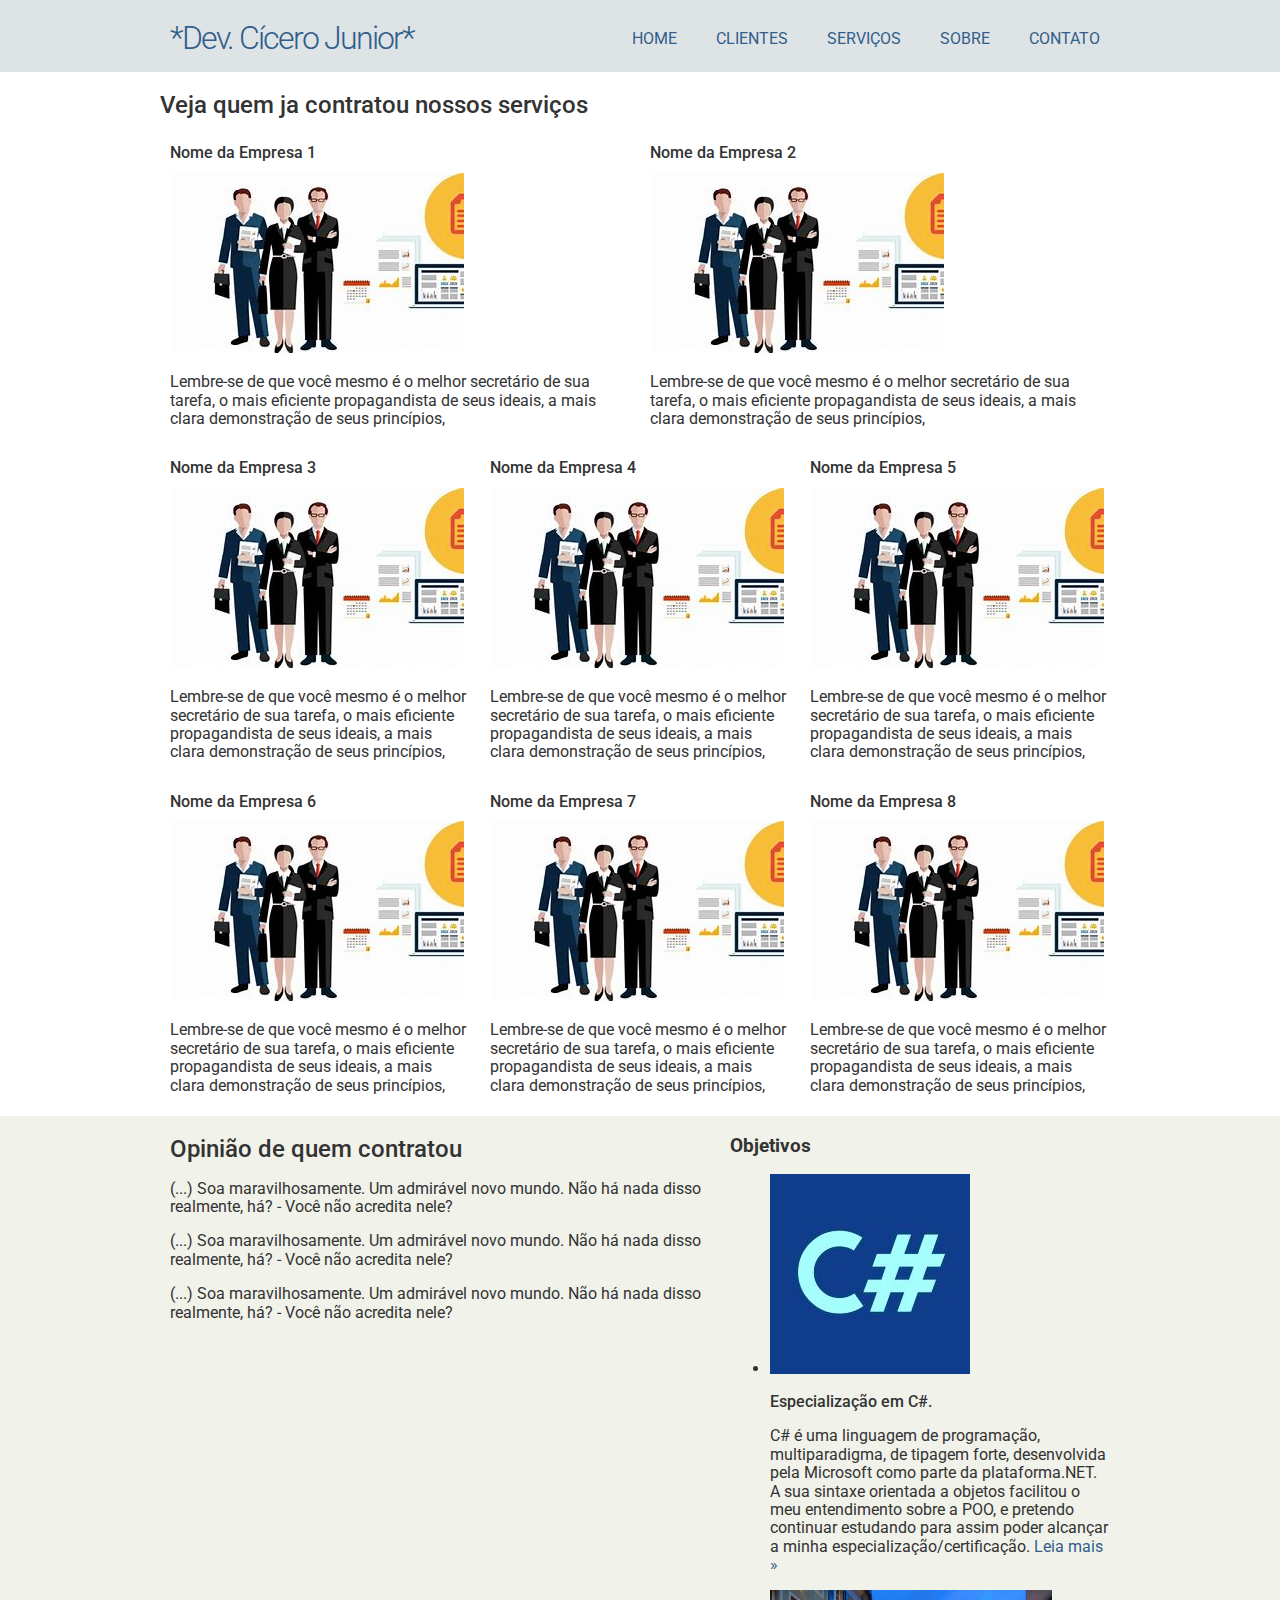
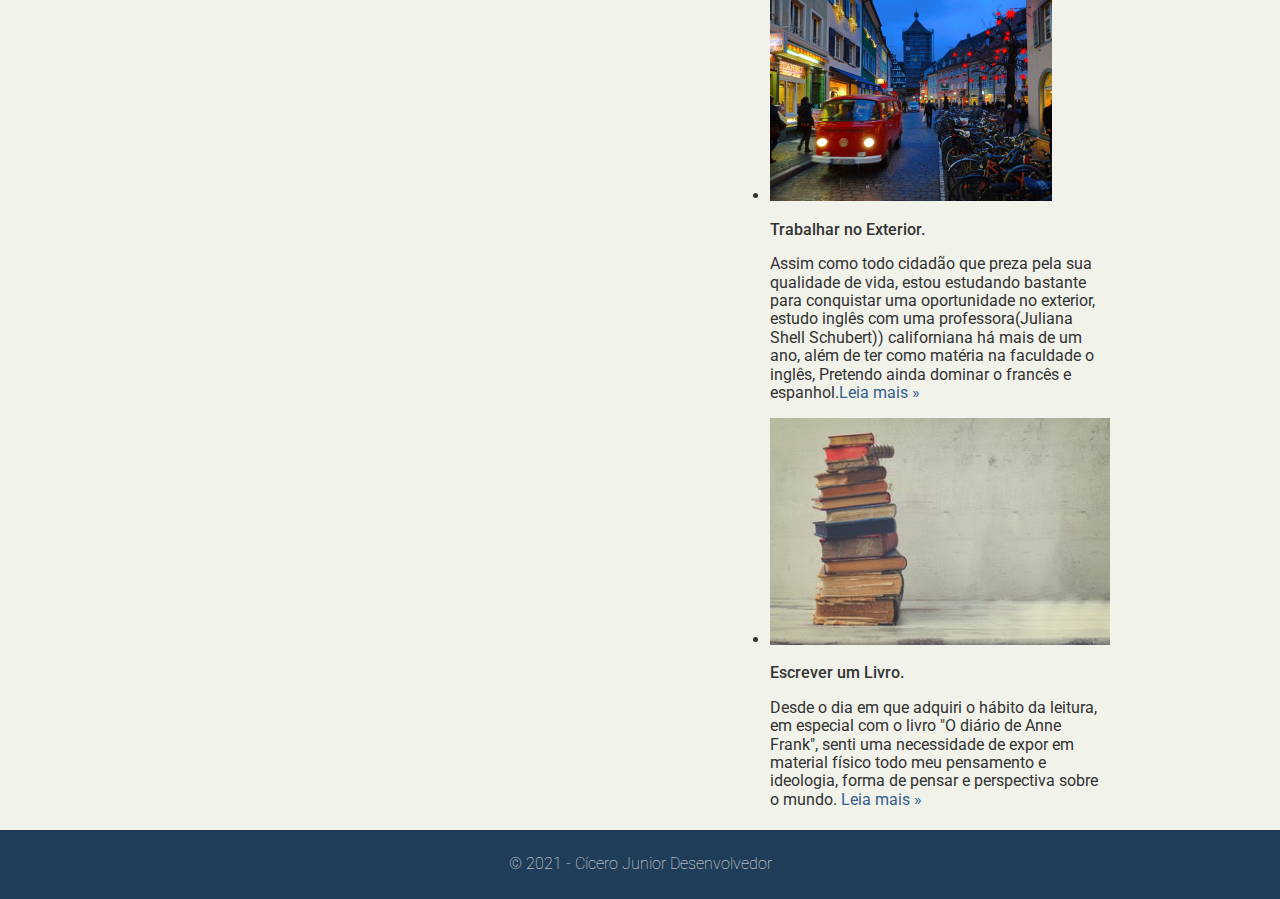
==== clientes.html @ 89241962 "Adicionar arquivos de projeto." ====
﻿<!DOCTYPE html>
<html lang="pt-br">
<head>
    <meta charset="utf-8" />
    <title>Cícero Junior - Desenvolvedor Web</title>
    <link rel="stylesheet" href="css/normalize.css" />
    <link rel="preconnect" href="https://fonts.gstatic.com">
    <link href="https://fonts.googleapis.com/css2?family=Roboto:wght@100;300;400;500;700&display=swap" rel="stylesheet" />
    <link rel="stylesheet" href="css/estilo.css" />
</head>
<body>
    <div class="header">
        <div class="linha">
            <header>
                <div class="coluna col4">
                    <h1 class="logo">*Dev. Cícero Junior*</h1>
                </div>
                <div class="coluna col8">
                    <nav>
                        <ul class="menu inline sem-marcador">
                            <li><a href="index.html">home</a></li>
                            <li><a href="clientes.html">clientes</a></li>
                            <li><a href="servicos.html">serviços</a></li>
                            <li><a href="sobre.html">sobre</a></li>
                            <li><a href="contato.html">contato</a></li>
                        </ul>
                    </nav>
                </div>
            </header>
        </div>
    </div>
    <div class="linha">
        <section>
            <h2>Veja quem ja contratou nossos serviços</h2>
            <div class="coluna col6">
                <h4>Nome da Empresa 1</h4>
                <img src="img/thumb-grande.jpeg" alt="" />
                <p>
                    Lembre-se de que você mesmo é o melhor secretário de sua tarefa,
                    o mais eficiente propagandista de seus ideais, a mais clara demonstração de seus princípios,
                </p>
            </div>
            <div class="coluna col6">
                <h4>Nome da Empresa 2</h4>
                <img src="img/thumb-grande.jpeg" alt="" />
                <p>
                    Lembre-se de que você mesmo é o melhor secretário de sua tarefa,
                    o mais eficiente propagandista de seus ideais, a mais clara demonstração de seus princípios,
                </p>
            </div>
            <div class="coluna col4">
                <h4>Nome da Empresa 3</h4>
                <img src="img/thumb-grande.jpeg" alt="" />
                <p>
                    Lembre-se de que você mesmo é o melhor secretário de sua tarefa,
                    o mais eficiente propagandista de seus ideais, a mais clara demonstração de seus princípios,
                </p>
            </div>
            <div class="coluna col4">
                <h4>Nome da Empresa 4</h4>
                <img src="img/thumb-grande.jpeg" alt="" />
                <p>
                    Lembre-se de que você mesmo é o melhor secretário de sua tarefa,
                    o mais eficiente propagandista de seus ideais, a mais clara demonstração de seus princípios,
                </p>
            </div>
            <div class="coluna col4">
                <h4>Nome da Empresa 5</h4>
                <img src="img/thumb-grande.jpeg" alt="" />
                <p>
                    Lembre-se de que você mesmo é o melhor secretário de sua tarefa,
                    o mais eficiente propagandista de seus ideais, a mais clara demonstração de seus princípios,
                </p>
            </div>
            <div class="coluna col4">
                <h4>Nome da Empresa 6</h4>
                <img src="img/thumb-grande.jpeg" alt="" />
                <p>
                    Lembre-se de que você mesmo é o melhor secretário de sua tarefa,
                    o mais eficiente propagandista de seus ideais, a mais clara demonstração de seus princípios,
                </p>
            </div>
            <div class="coluna col4">
                <h4>Nome da Empresa 7</h4>
                <img src="img/thumb-grande.jpeg" alt="" />
                <p>
                    Lembre-se de que você mesmo é o melhor secretário de sua tarefa,
                    o mais eficiente propagandista de seus ideais, a mais clara demonstração de seus princípios,
                </p>
            </div>
            <div class="coluna col4">
                <h4>Nome da Empresa 8</h4>
                <img src="img/thumb-grande.jpeg" alt="" />
                <p>
                    Lembre-se de que você mesmo é o melhor secretário de sua tarefa,
                    o mais eficiente propagandista de seus ideais, a mais clara demonstração de seus princípios,
                </p>
            </div>
        </section>
    </div>
    <div class="conteudo-extra">
        <div class="linha">
            <div class="coluna col7">
                <section>
                    <h2>Opinião de quem contratou</h2>
                    <p>
                        (...) Soa maravilhosamente. Um admirável novo mundo. Não há nada disso realmente, há?
                        - Você não acredita nele?
                    </p>
                    <p>
                        (...) Soa maravilhosamente. Um admirável novo mundo. Não há nada disso realmente, há?
                        - Você não acredita nele?
                    </p>
                    <p>
                        (...) Soa maravilhosamente. Um admirável novo mundo. Não há nada disso realmente, há?
                        - Você não acredita nele?
                    </p>
                </section>
            </div>
            <div class="coluna col5">
                <h3><strong>Objetivos</strong></h3>
                <ul>
                    <li>
                        <img src="img/Csharp.jpeg" alt="" />
                        <h4>Especialização em C#.</h4>
                        <p>
                            C# é uma linguagem de programação, multiparadigma, de tipagem forte, desenvolvida pela Microsoft como parte da plataforma.NET.
                            A sua sintaxe orientada a objetos ﻿facilitou o meu entendimento sobre a POO, e pretendo continuar estudando para assim poder
                            alcançar a minha especialização/certificação. <a href="">Leia mais &raquo;</a>
                        </p>
                    </li>
                    <li>
                        <img src="img/europa.jpeg" alt="" />
                        <h4>Trabalhar no Exterior.</h4>
                        <p>
                            Assim como todo cidadão que preza pela sua qualidade de vida, estou estudando bastante para conquistar uma oportunidade no exterior,
                            estudo inglês com uma professora(Juliana Shell Schubert)) californiana há mais de um ano, além de ter como matéria na faculdade o inglês,
                            Pretendo ainda dominar o francês e espanhol.<a href="">Leia mais &raquo;</a>
                        </p>
                    </li>
                    <li>
                        <img src="img/livros.jpeg" alt="" />
                        <h4>Escrever um Livro.</h4>
                        <p>
                            Desde o dia em que adquiri o hábito da leitura, em especial com o livro "O diário de Anne Frank", senti uma necessidade de expor
                            em material físico todo meu pensamento e ideologia, forma de pensar e perspectiva sobre o mundo.﻿ <a href="">Leia mais &raquo;</a>
                        </p>
                    </li>
                </ul>
            </div>
        </div>
    </div>
    <div class="footer">
        <div class="linha">
            <footer>
                <div class="coluna col12">
                    <span>&copy; 2021 - Cícero Junior Desenvolvedor </span>

                </div>
            </footer>
        </div>
    </div>
</body>
</html>
---- css/estilo.css ----
body{
	font-family: 'Roboto', sans-serif;
	color: #333;
}
a:link, a:active, a:visited{
	color: #315e8a;
	text-decoration: none;
}
a:hover{
	text-decoration: underline;
}
/* grid 960px*/
.linha{
	width: 960px;
	margin: 0 auto;
	overflow: auto;
	padding: 5px 0;
}
.coluna{
	padding: 0 10px;
	float: left;
}
.col1{
	width: 60px;
}
col2{
	width: 140px;
}
.col3{
	width: 220px;
}
.col4{
	width: 300px;
}
.col5{
	width: 380px;
}
.col6{
	width: 460px;
}
.col7{
	width: 540px;
}
.col8{
	width: 620px;
}
.col9{
	width: 700px;
}
.col10{
	width: 780px;
}
.col11{
	width: 860px;
}
.col12{
	width: 940px;
}
/* estilos reutilizaveis */
.sem-padding{
	padding: 0 !important;
}
.sem-margin{
	margin: 0 !important;
}
h1, h2, h3, h4, h5, h6{
	font-weight: 500;
	margin: 15px 0 10px 0;
}
ul li, ol li{
	margin-bottom: 5px;
}
ul.inline li, ol.inline li{
	display: inline;
	margin-right: 15px;
}
ul.inline li:last-child, ol.inline li:last-child {
	margin-right: 0px;
}
ul.sem-marcador, ol.sem-marcador{
	list-style: none;
}
a.botao, input.botao{
	background: #1f3c58;
	padding: 5px 10px;
	border-radius: 3px;
	color: #ebebeb;
	cursor: pointer;
	margin: 5px 0;
	display: inline-block;
	border: none;
}
a.botao:hover, input.botao:hover {
	background: #315e8a;
	text-decoration: none;
}
img{
	max-width: 100%;
	height: auto;
}
/*layout do site*/
.header{
	background: #dee3e6;
}
h1.logo{
	font-weight: 300;
	color: #315e8a;
	letter-spacing: -2px;
}
.conteudo-extra{
	background: #f1f2ea;
}
.footer{
	background: #1f3c58;
	color: #ebebeb;
	padding: 20px 0;
	text-align: center;
	font-weight: 100;
}
.menu{
	text-transform: uppercase;
	text-align: right;
	margin-top: 25px;
}
.menu li a{
	padding: 5px 10px;
	border-radius: 3px;
}
.menu li a:hover{
	text-decoration: none;
	background: #1f3c58;
	color: #ebebeb;
}
ul.noticias li{
	clear: both;
	display: block;
	overflow: hidden;
	margin-bottom: 20px;
}
ul.noticias li img{
	width: 70px;
	height: auto;
	margin-right: 10px;
	float: left;
}
ul.noticias li h4{
	margin: -2px 0 5px 0;
	font-weight: 500;
}
ul.noticias li p{
	margin: 5px 0;
	font-weight: 300;
}
ul.noticias li p a{
	font-weight: 500;
}
.contato label{
	display: block;
	font-size: 13px;
	font-weight: 300;
}
.contato input, .contato textarea{
	display: block;
	margin-bottom: 15px;
	padding: 5px 2%;
	width: 96%;
}
.contato textarea{
	height: 150px;
}
.contato input.botao{
	width: auto;
}
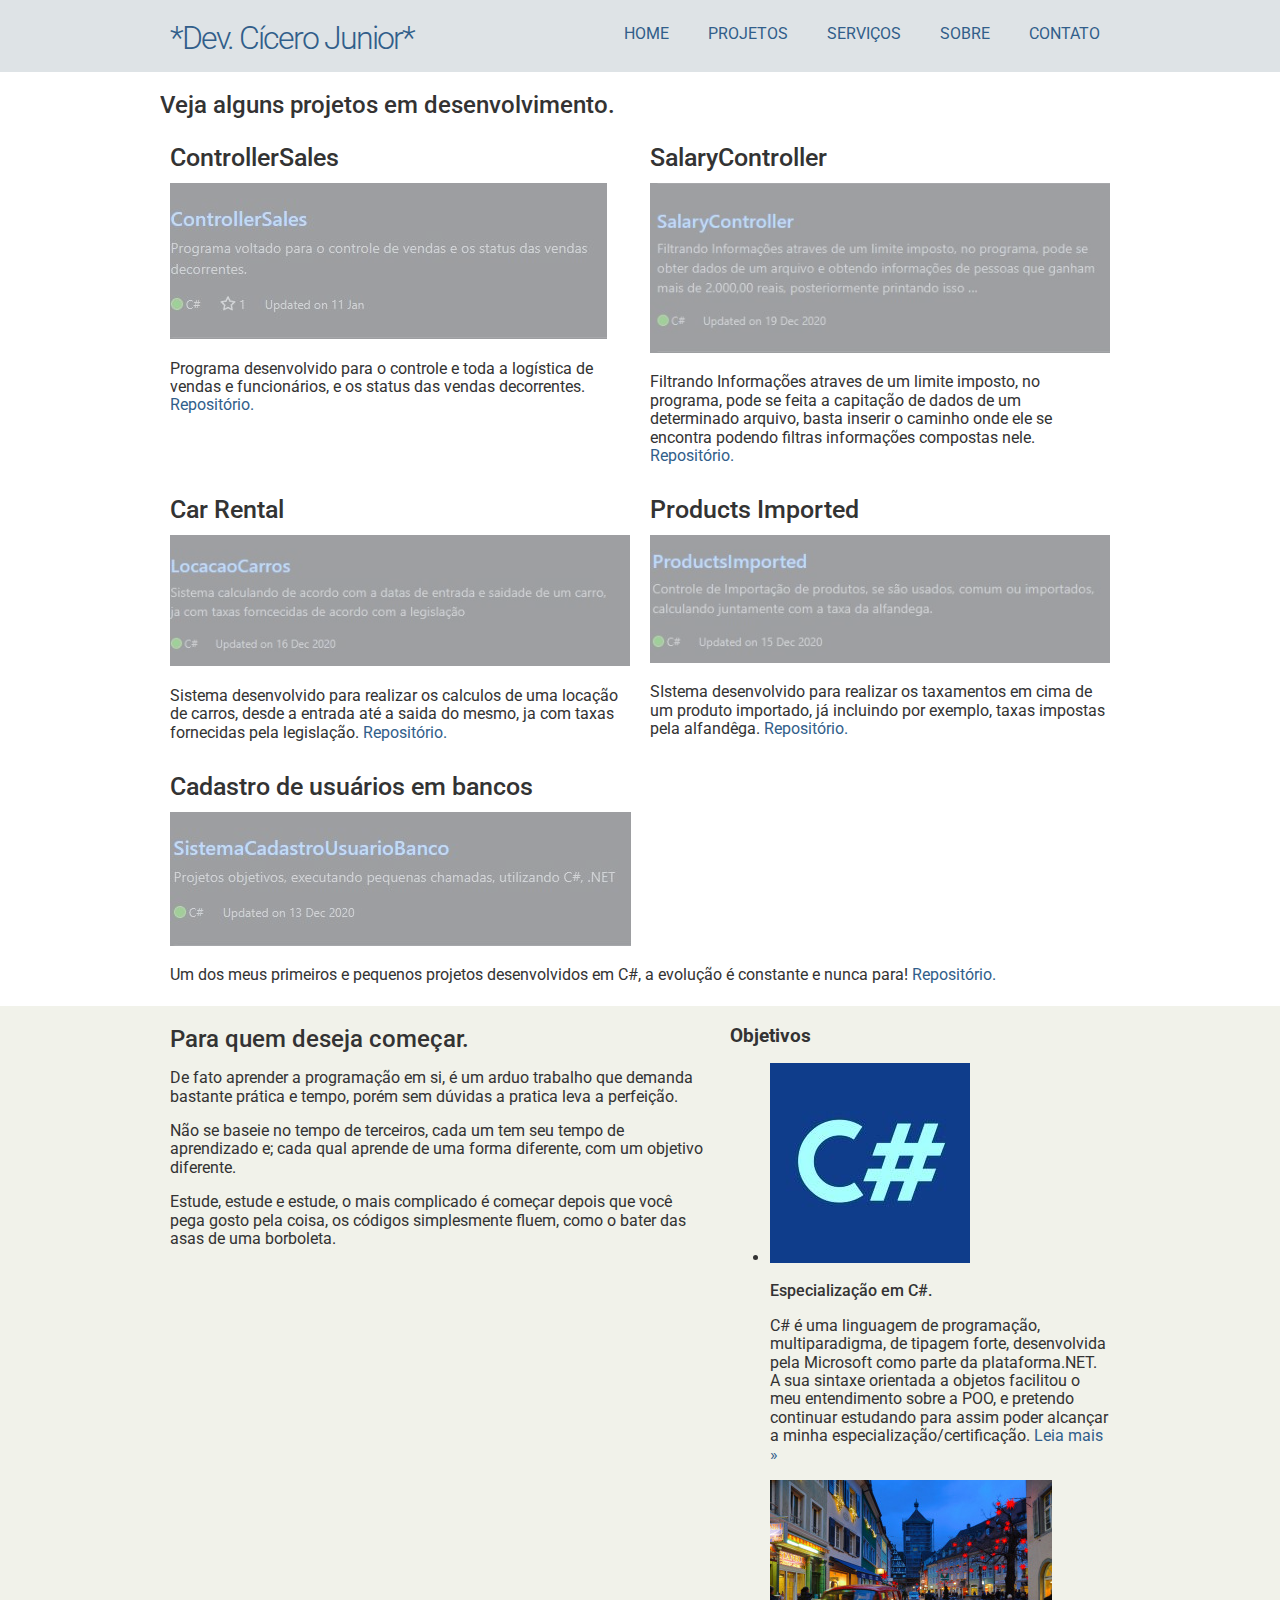
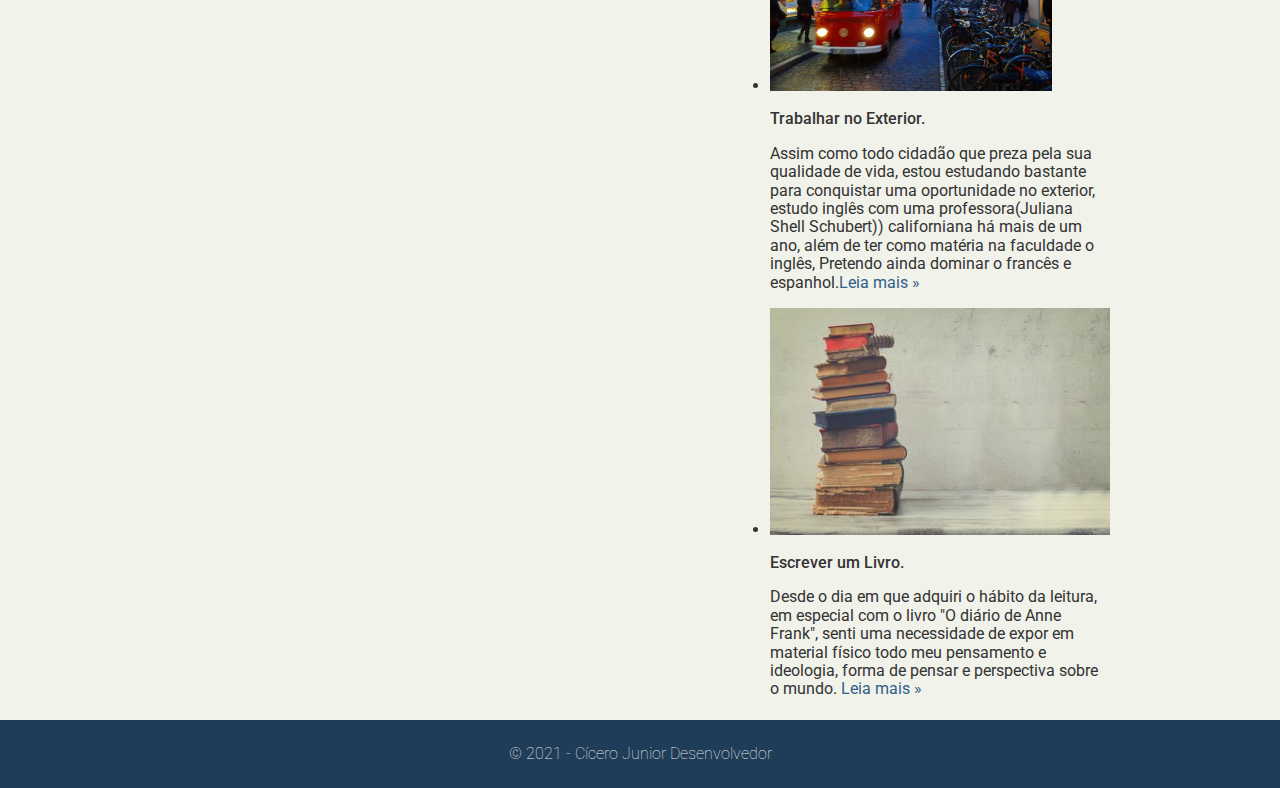
==== commit 4dc67d18: "Atualizações de conteudo" ====
--- a/clientes.html
+++ b/clientes.html
@@ -19,7 +19,7 @@
                     <nav>
                         <ul class="menu inline sem-marcador">
                             <li><a href="index.html">home</a></li>
-                            <li><a href="clientes.html">clientes</a></li>
+                            <li><a href="clientes.html">projetos</a></li>
                             <li><a href="servicos.html">serviços</a></li>
                             <li><a href="sobre.html">sobre</a></li>
                             <li><a href="contato.html">contato</a></li>
@@ -31,69 +31,50 @@
     </div>
     <div class="linha">
         <section>
-            <h2>Veja quem ja contratou nossos serviços</h2>
+            <h2>Veja alguns projetos em desenvolvimento.</h2>
             <div class="coluna col6">
-                <h4>Nome da Empresa 1</h4>
-                <img src="img/thumb-grande.jpeg" alt="" />
+                <h4 class="titulos-clientes">ControllerSales</h4>
+                <img class="fade" src="img/controller-sales.jpeg" alt="" />
                 <p>
-                    Lembre-se de que você mesmo é o melhor secretário de sua tarefa,
-                    o mais eficiente propagandista de seus ideais, a mais clara demonstração de seus princípios,
+                    Programa desenvolvido para o controle e toda a logística de vendas e funcionários,
+                    e os status das vendas decorrentes.
+                    <a class="links" href="https://github.com/ciceroferreirajsm/ControllerSales" target="_blank">Repositório.</a>
                 </p>
             </div>
             <div class="coluna col6">
-                <h4>Nome da Empresa 2</h4>
-                <img src="img/thumb-grande.jpeg" alt="" />
+                <h4 class="titulos-clientes">SalaryController</h4>
+                <img class="fade" src="img/salary-controller.jpeg" alt="" />
                 <p>
-                    Lembre-se de que você mesmo é o melhor secretário de sua tarefa,
-                    o mais eficiente propagandista de seus ideais, a mais clara demonstração de seus princípios,
+                    Filtrando Informações atraves de um limite imposto, no programa, pode se feita a capitação de dados
+                    de um determinado arquivo, basta inserir o caminho onde ele se encontra podendo filtras informações
+                    compostas nele.                    
+                    <a class="links" href="https://github.com/ciceroferreirajsm/SalaryController" target="_blank">Repositório.</a>
                 </p>
             </div>
-            <div class="coluna col4">
-                <h4>Nome da Empresa 3</h4>
-                <img src="img/thumb-grande.jpeg" alt="" />
+            <div class="coluna col6">
+                <h4 class="titulos-clientes">Car Rental</h4>
+                <img class="fade" src="img/locacao-carros.jpeg" alt="" />
                 <p>
-                    Lembre-se de que você mesmo é o melhor secretário de sua tarefa,
-                    o mais eficiente propagandista de seus ideais, a mais clara demonstração de seus princípios,
+                    Sistema desenvolvido para realizar os calculos de uma locação de carros, desde a entrada até a saida do mesmo,
+                    ja com taxas fornecidas pela legislação.
+                    <a class="links" href="https://github.com/ciceroferreirajsm/LocacaoCarros" target="_blank">Repositório.</a>
                 </p>
             </div>
-            <div class="coluna col4">
-                <h4>Nome da Empresa 4</h4>
-                <img src="img/thumb-grande.jpeg" alt="" />
+            <div class="coluna col6">
+                <h4 class="titulos-clientes">Products Imported</h4>
+                <img class="fade" src="img/products-imported.jpeg" alt="" />
                 <p>
-                    Lembre-se de que você mesmo é o melhor secretário de sua tarefa,
-                    o mais eficiente propagandista de seus ideais, a mais clara demonstração de seus princípios,
+                    SIstema desenvolvido para realizar os taxamentos em cima de um produto importado, já incluindo por exemplo,
+                    taxas impostas pela alfandêga.
+                    <a class="links" href="https://github.com/ciceroferreirajsm/ProductsImported" target="_blank">Repositório.</a>
                 </p>
             </div>
-            <div class="coluna col4">
-                <h4>Nome da Empresa 5</h4>
-                <img src="img/thumb-grande.jpeg" alt="" />
+            <div class="coluna col12">
+                <h4 class="titulos-clientes">Cadastro de usuários em bancos</h4>
+                <img class="fade" src="img/cadastro-banco.jpeg" alt="" />
                 <p>
-                    Lembre-se de que você mesmo é o melhor secretário de sua tarefa,
-                    o mais eficiente propagandista de seus ideais, a mais clara demonstração de seus princípios,
-                </p>
-            </div>
-            <div class="coluna col4">
-                <h4>Nome da Empresa 6</h4>
-                <img src="img/thumb-grande.jpeg" alt="" />
-                <p>
-                    Lembre-se de que você mesmo é o melhor secretário de sua tarefa,
-                    o mais eficiente propagandista de seus ideais, a mais clara demonstração de seus princípios,
-                </p>
-            </div>
-            <div class="coluna col4">
-                <h4>Nome da Empresa 7</h4>
-                <img src="img/thumb-grande.jpeg" alt="" />
-                <p>
-                    Lembre-se de que você mesmo é o melhor secretário de sua tarefa,
-                    o mais eficiente propagandista de seus ideais, a mais clara demonstração de seus princípios,
-                </p>
-            </div>
-            <div class="coluna col4">
-                <h4>Nome da Empresa 8</h4>
-                <img src="img/thumb-grande.jpeg" alt="" />
-                <p>
-                    Lembre-se de que você mesmo é o melhor secretário de sua tarefa,
-                    o mais eficiente propagandista de seus ideais, a mais clara demonstração de seus princípios,
+                    Um dos meus primeiros e pequenos projetos desenvolvidos em C#, a evolução é constante e nunca para!
+                    <a class="links" href="https://github.com/ciceroferreirajsm/SistemaCadastroUsuarioBanco" target="_blank">Repositório.</a>
                 </p>
             </div>
         </section>
@@ -102,18 +83,18 @@
         <div class="linha">
             <div class="coluna col7">
                 <section>
-                    <h2>Opinião de quem contratou</h2>
+                    <h2>Para quem deseja começar.</h2>
                     <p>
-                        (...) Soa maravilhosamente. Um admirável novo mundo. Não há nada disso realmente, há?
-                        - Você não acredita nele?
+                       De fato aprender a programação em si, é um arduo trabalho que demanda bastante prática
+                       e tempo, porém sem dúvidas a pratica leva a perfeição.
                     </p>
                     <p>
-                        (...) Soa maravilhosamente. Um admirável novo mundo. Não há nada disso realmente, há?
-                        - Você não acredita nele?
+                       Não se baseie no tempo de terceiros, cada um tem seu tempo de aprendizado e; cada qual 
+                       aprende de uma forma diferente, com um objetivo diferente.
                     </p>
                     <p>
-                        (...) Soa maravilhosamente. Um admirável novo mundo. Não há nada disso realmente, há?
-                        - Você não acredita nele?
+                        Estude, estude e estude, o mais complicado é começar depois que você pega gosto pela coisa,
+                        os códigos simplesmente fluem, como o bater das asas de uma borboleta.
                     </p>
                 </section>
             </div>
--- a/css/estilo.css
+++ b/css/estilo.css
@@ -1,173 +1,247 @@
-body{
-	font-family: 'Roboto', sans-serif;
-	color: #333;
-}
-a:link, a:active, a:visited{
-	color: #315e8a;
-	text-decoration: none;
-}
-a:hover{
-	text-decoration: underline;
+body {
+    font-family: 'Roboto', sans-serif;
+    color: #333;
+}
+
+a:link, a:active, a:visited {
+    color: #315e8a;
+    text-decoration: none;
+}
+
+a:hover {
+    text-decoration: underline;
 }
 /* grid 960px*/
-.linha{
-	width: 960px;
-	margin: 0 auto;
-	overflow: auto;
-	padding: 5px 0;
-}
-.coluna{
-	padding: 0 10px;
-	float: left;
-}
-.col1{
-	width: 60px;
-}
-col2{
-	width: 140px;
-}
-.col3{
-	width: 220px;
-}
-.col4{
-	width: 300px;
-}
-.col5{
-	width: 380px;
-}
-.col6{
-	width: 460px;
-}
-.col7{
-	width: 540px;
-}
-.col8{
-	width: 620px;
-}
-.col9{
-	width: 700px;
-}
-.col10{
-	width: 780px;
-}
-.col11{
-	width: 860px;
-}
-.col12{
-	width: 940px;
+.linha {
+    width: 960px;
+    margin: 0 auto;
+    overflow: auto;
+    padding: 5px 0;
+}
+
+.coluna {
+    padding: 0 10px;
+    float: left;
+}
+
+.col1 {
+    width: 60px;
+}
+
+col2 {
+    width: 140px;
+}
+
+.col3 {
+    width: 220px;
+}
+
+.col4 {
+    width: 300px;
+}
+
+.col5 {
+    width: 380px;
+}
+
+.col6 {
+    width: 460px;
+}
+
+.col7 {
+    width: 540px;
+}
+
+.col8 {
+    width: 620px;
+}
+
+.col9 {
+    width: 700px;
+}
+
+.col10 {
+    width: 780px;
+}
+
+.col11 {
+    width: 860px;
+}
+
+.col12 {
+    width: 940px;
 }
 /* estilos reutilizaveis */
-.sem-padding{
-	padding: 0 !important;
-}
-.sem-margin{
-	margin: 0 !important;
-}
-h1, h2, h3, h4, h5, h6{
-	font-weight: 500;
-	margin: 15px 0 10px 0;
-}
-ul li, ol li{
-	margin-bottom: 5px;
-}
-ul.inline li, ol.inline li{
-	display: inline;
-	margin-right: 15px;
-}
-ul.inline li:last-child, ol.inline li:last-child {
-	margin-right: 0px;
-}
-ul.sem-marcador, ol.sem-marcador{
-	list-style: none;
-}
-a.botao, input.botao{
-	background: #1f3c58;
-	padding: 5px 10px;
-	border-radius: 3px;
-	color: #ebebeb;
-	cursor: pointer;
-	margin: 5px 0;
-	display: inline-block;
-	border: none;
-}
-a.botao:hover, input.botao:hover {
-	background: #315e8a;
-	text-decoration: none;
-}
-img{
-	max-width: 100%;
-	height: auto;
+.sem-padding {
+    padding: 0 !important;
+}
+
+.sem-margin {
+    margin: 0 !important;
+}
+
+h1, h2, h3, h4, h5, h6 {
+    font-weight: 500;
+    margin: 15px 0 10px 0;
+}
+
+ul li, ol li {
+    margin-bottom: 5px;
+}
+
+ul.inline li, ol.inline li {
+    display: inline;
+    margin-right: 15px;
+}
+
+    ul.inline li:last-child, ol.inline li:last-child {
+        margin-right: 0px;
+    }
+
+ul.sem-marcador, ol.sem-marcador {
+    list-style: none;
+}
+
+a.botao, input.botao {
+    -webkit-transition: box-shadow 300ms ease-in-out, color 300ms ease-in-out;
+    transition: box-shadow 300ms ease-in-out, color 300ms ease-in-out;
+}
+
+    a.botao:hover, input.botao:hover {
+        box-shadow: 0 0 40px 40px #ebebeb inset;
+    }
+
+img {
+    max-width: 100%;
+    height: auto;
 }
 /*layout do site*/
-.header{
-	background: #dee3e6;
-}
-h1.logo{
-	font-weight: 300;
-	color: #315e8a;
-	letter-spacing: -2px;
-}
-.conteudo-extra{
-	background: #f1f2ea;
-}
-.footer{
-	background: #1f3c58;
-	color: #ebebeb;
-	padding: 20px 0;
-	text-align: center;
-	font-weight: 100;
-}
-.menu{
-	text-transform: uppercase;
-	text-align: right;
-	margin-top: 25px;
-}
-.menu li a{
-	padding: 5px 10px;
-	border-radius: 3px;
-}
-.menu li a:hover{
-	text-decoration: none;
-	background: #1f3c58;
-	color: #ebebeb;
-}
-ul.noticias li{
-	clear: both;
-	display: block;
-	overflow: hidden;
-	margin-bottom: 20px;
-}
-ul.noticias li img{
-	width: 70px;
-	height: auto;
-	margin-right: 10px;
-	float: left;
-}
-ul.noticias li h4{
-	margin: -2px 0 5px 0;
-	font-weight: 500;
-}
-ul.noticias li p{
-	margin: 5px 0;
-	font-weight: 300;
-}
-ul.noticias li p a{
-	font-weight: 500;
-}
-.contato label{
-	display: block;
-	font-size: 13px;
-	font-weight: 300;
-}
-.contato input, .contato textarea{
-	display: block;
-	margin-bottom: 15px;
-	padding: 5px 2%;
-	width: 96%;
-}
-.contato textarea{
-	height: 150px;
-}
-.contato input.botao{
-	width: auto;
+.header {
+    background: #dee3e6;
+}
+
+h1.logo {
+    font-weight: 300;
+    color: #315e8a;
+    letter-spacing: -2px;
+}
+
+.conteudo-extra {
+    background: #f1f2ea;
+}
+
+.footer {
+    background: #1f3c58;
+    color: #ebebeb;
+    padding: 20px 0;
+    text-align: center;
+    font-weight: 100;
+}
+
+.menu {
+    text-transform: uppercase;
+    text-align: right;
+    margin-top: 20px;
+}
+
+    .menu li a {
+        padding: 5px 10px;
+        border-radius: 3px;
+    }
+
+        .menu li a:hover {
+            text-decoration: none;
+            background: #1f3c58;
+            color: #ebebeb;
+            font-size: 21px;
+            font-family: Blackadder;
+        }
+
+ul.noticias li {
+    clear: both;
+    display: block;
+    overflow: hidden;
+    margin-bottom: 20px;
+}
+
+    ul.noticias li img {
+        width: 70px;
+        height: auto;
+        margin-right: 10px;
+        float: left;
+    }
+
+    ul.noticias li h4 {
+        margin: -2px 0 5px 0;
+        font-weight: 500;
+    }
+
+    ul.noticias li p {
+        margin: 5px 0;
+        font-weight: 300;
+    }
+
+        ul.noticias li p a {
+            font-weight: 500;
+        }
+
+.contato label {
+    display: block;
+    font-size: 13px;
+    font-weight: 300;
+}
+
+.contato input, .contato textarea {
+    display: block;
+    margin-bottom: 15px;
+    padding: 5px 2%;
+    width: 96%;
+}
+
+.contato textarea {
+    height: 150px;
+}
+
+.contato input.botao {
+    width: auto;
+}
+
+.identidade {
+    opacity: 0,5;
+}
+
+.identidade:hover {
+    box-shadow: 1px 1px #53a7ea, 2px 2px #53a7ea, 3px 3px #53a7ea;
+    -webkit-transform: translateX(-3px);
+}
+
+.cerebro:hover {
+    border-radius: 50%;
+   
+}
+.texto-certo{
+    font-size: 20px;
+    
+}
+.texto-titulo {
+    font-size: 30px;
+}
+.conteudo {
+    font-style: italic;
+}
+.titulos-clientes {
+    font-size: 25px;
+    
+}
+.fade{
+    opacity: 0.4;
+}
+
+.fade:hover {
+    opacity: 1;
+    transform: scale(1.05);
+}
+.links:hover {
+    font-size: 17px;
+    background-attachment:initial;
 }